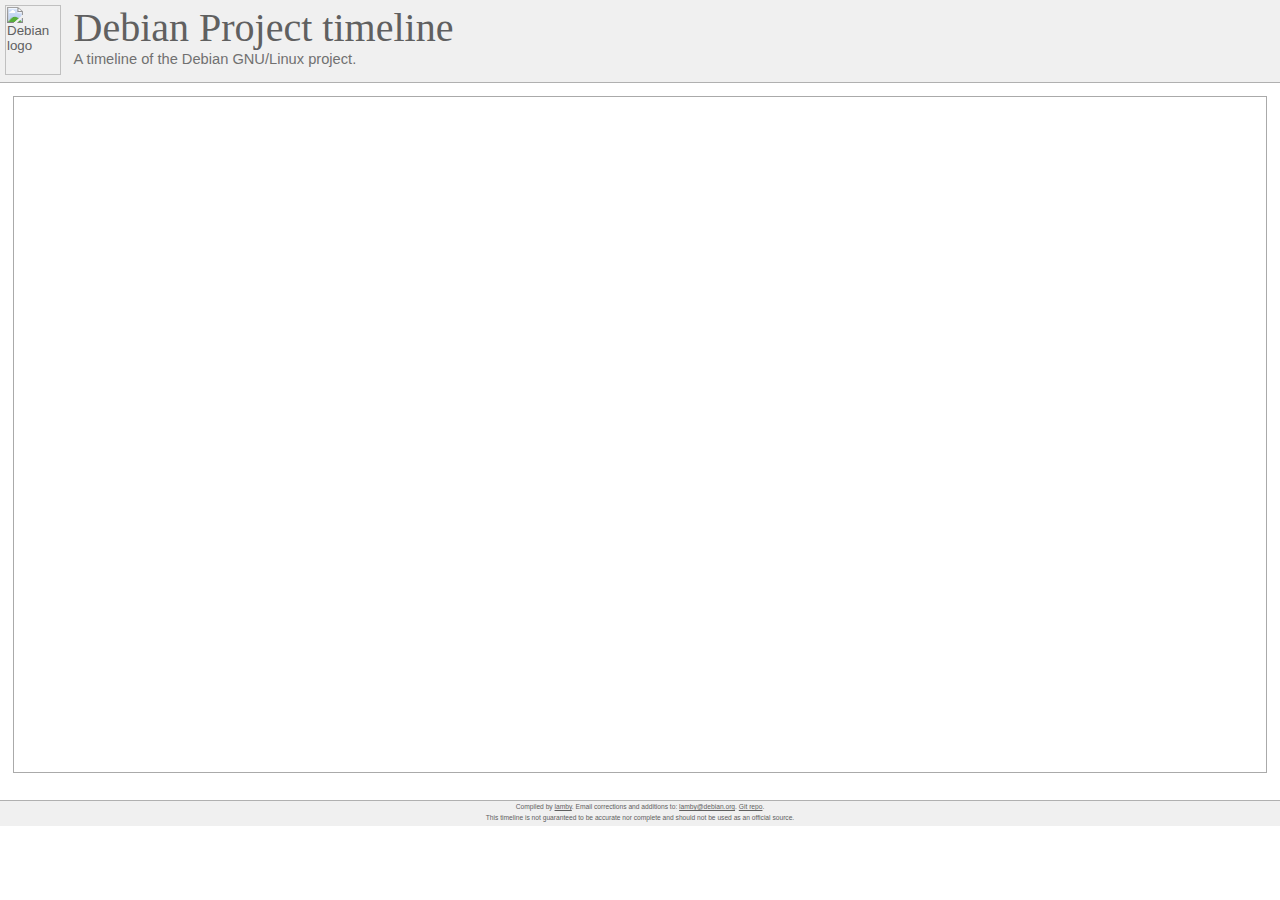
==== index.html @ 34a2d3ab "New email address." ====
<html>
<head>
<title>Debian Project Timeline - a timeline of the Debian GNU/Linux project</title>
<link rel="stylesheet" href="support/style.css" type="text/css" />
<script src="support/simile-ajax/simile-ajax-api.js" type="text/javascript"></script>
<script src="support/timeline/timeline-api.js" type="text/javascript"></script>
<script src="support/local.js" type="text/javascript"></script>
</head>

<body onload="onLoad();" onresize="onResize();">

<div id="header">
	<div id="debianlogo"><a href="/"><img src="support/debian.png" alt="Debian logo" width="56" height="70"></a></div>
	<div id="headertitle"><a href="/">Debian Project timeline</a></div>
	<div id="headersubtitle">A timeline of the Debian GNU/Linux project.</div>
</div>

<div id="maincontent"><div id="the-timeline" class="timeline-default" style="height: 75%;"></div></div>

<div id="footer">
	<p>Compiled by <a href="http://chris-lamb.co.uk/">lamby</a>. Email corrections and additions to: <a href="mailto:lamby@debian.org">lamby@debian.org</a>. <a href="http://git.chris-lamb.co.uk/?p=debian-timeline.git">Git repo</a>.<br/>
	<p>This timeline is not guaranteed to be accurate nor complete and should not be used as an official source.</p>
</div>

</body>
</html>
---- support/style.css ----
/* Stylesheet for mentors.debian.net */
/* (c) 2005,2006 the mentors.debian.net team */

body
{
    font-family: sans-serif;
    font-size: 10pt;
    background-color: #ffffff;
    margin: 0;
    padding: 0;
}

img
{
    border: 0;
}

h1,h2
{
	font-family: "Bitstream Vera Serif", Georgia, Palatino, serif;
	font-weight: normal;
	color: #d70751;
	margin: 0.5em 0 0.2em 0;
	padding: 0 0 0 0;
}

h1
{
	font-size: 170%;
	color: #000000;
}

h2
{
	font-size: 140%;
	color: #808080;
}

#maincontent
{
	padding: 1em;
}

#header
{
	background-color: #f0f0f0;
	color: #707070;
	padding: 0.5ex;
	min-height: 75px;	/* the top area is at least as large as the debian logo */
		/* does not work with the IE but you won't see me write hacks to
         * support buggy browsers */
    border-bottom: 1px solid #b0b0b0;
}

#debianlogo
{
	float: left;
	position: absolute;
	top: 5px;
	left: 5px;
}
#headertitle
{
    font-family: "Bitstream Vera Serif", Georgia, Palatino, serif;
	font-size: 300%;
	margin: 0;
	margin-left: 70px;	/* indentation from the debian logo on the lft */
	padding: 0;
	font-weight: 100;
}
#headertitle a
{
	text-decoration: none;
	font-weight: 100;
}

#headersubtitle
{
	padding: 0;
	margin: 0;
	margin-left: 70px;
	font-size: 110%;
	font-weight: 500;
}

#footer
{
	background-color: #f0f0f0;
	color: #707070;
	padding: 0.2em 1em 0.2em 1em;
	margin: 2em 0 0 0;
	text-align: center;
	clear: both;
    border-top: 1px solid #b0b0b0;
    	font-size: 0.5em;
}

p
{
	color: #606060;
	margin: 0.3ex 0em 1ex 0;
	padding: 0 0 0 0;
}

a
{
	color: #606060;
	text-decoration: underline;
}

a:hover
{
	_border-bottom: 1px solid #000000;
	background-color: #f0f0f0;
}

ul
{
    color: #606060;
}

table
{
    border-collapse: collapse;
    margin: 0.5em 0 0.5em 0;
}

.timeline-default {
    font-family: Trebuchet MS, Helvetica, Arial, sans serif;
    font-size: 1em;
    border: 1px solid #aaa;
}

.timeline-event-bubble-time { display: none; }
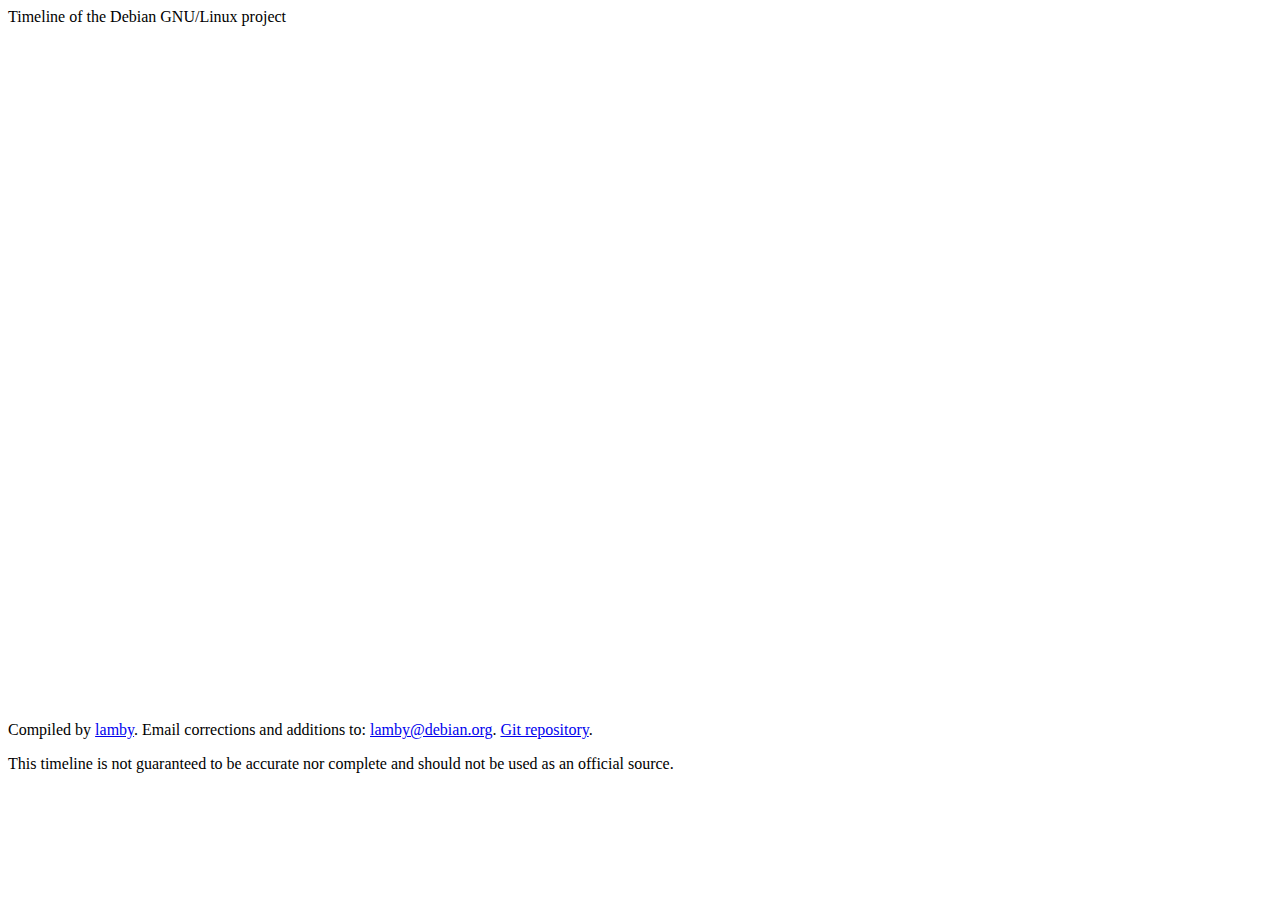
==== commit 0c464921: "Move to external copies of libjs-simile-timeline." ====
--- a/index.html
+++ b/index.html
@@ -1,24 +1,27 @@
 <html>
 <head>
 <title>Debian Project Timeline - a timeline of the Debian GNU/Linux project</title>
-<link rel="stylesheet" href="support/style.css" type="text/css" />
-<script src="support/simile-ajax/simile-ajax-api.js" type="text/javascript"></script>
-<script src="support/timeline/timeline-api.js" type="text/javascript"></script>
-<script src="support/local.js" type="text/javascript"></script>
+<link rel="stylesheet" href="media/debian-timeline.css" type="text/css" />
+<script type="text/javascript">
+ Timeline_ajax_url='media/timeline_ajax/simile-ajax-api.js';
+ Timeline_urlPrefix='media/timeline_js/';
+ Timeline_parameters='bundle=true';
+</script>
+<script src="/usr/share/javascript/timeline_js/timeline-api.js" type="text/javascript"></script>
+<script src="media/debian-timeline.js" type="text/javascript"></script>
 </head>
 
 <body onload="onLoad();" onresize="onResize();">
 
 <div id="header">
-	<div id="debianlogo"><a href="/"><img src="support/debian.png" alt="Debian logo" width="56" height="70"></a></div>
-	<div id="headertitle"><a href="/">Debian Project timeline</a></div>
-	<div id="headersubtitle">A timeline of the Debian GNU/Linux project.</div>
+  <p>Timeline of the Debian GNU/Linux project</p>
+  <div class="clear"></div>
 </div>
 
 <div id="maincontent"><div id="the-timeline" class="timeline-default" style="height: 75%;"></div></div>
 
 <div id="footer">
-	<p>Compiled by <a href="http://chris-lamb.co.uk/">lamby</a>. Email corrections and additions to: <a href="mailto:lamby@debian.org">lamby@debian.org</a>. <a href="http://git.chris-lamb.co.uk/?p=debian-timeline.git">Git repo</a>.<br/>
+	<p>Compiled by <a href="http://chris-lamb.co.uk/">lamby</a>. Email corrections and additions to: <a href="mailto:lamby@debian.org">lamby@debian.org</a>. <a href="http://git.chris-lamb.co.uk/?p=debian-timeline.git">Git repository</a>.<br/>
 	<p>This timeline is not guaranteed to be accurate nor complete and should not be used as an official source.</p>
 </div>
 
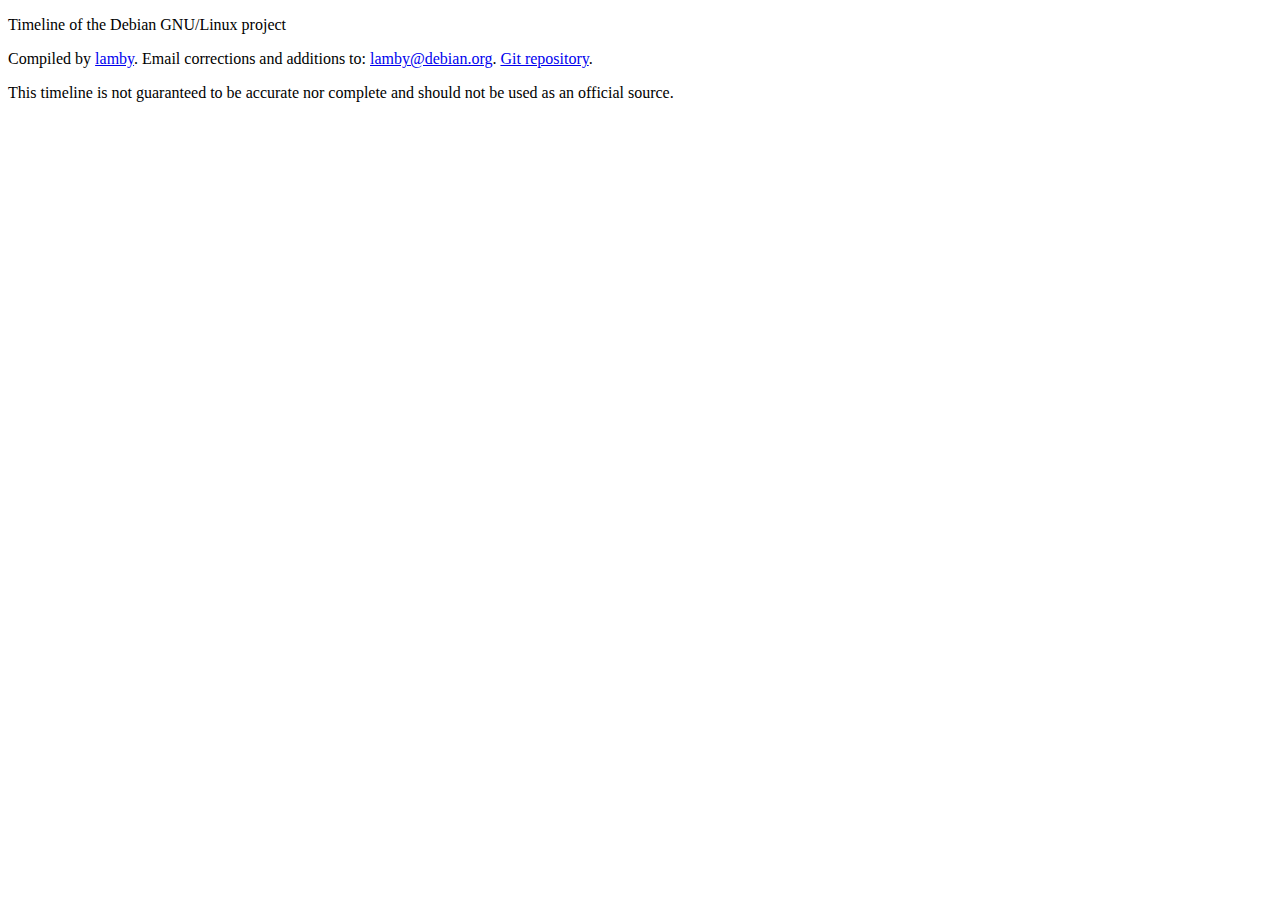
==== commit c5970fcd: "Use HTML5 doctype, etc." ====
--- a/index.html
+++ b/index.html
@@ -1,5 +1,7 @@
-<html>
+<!DOCTYPE html>
+<html lang="en">
 <head>
+<meta charset="utf-8">
 <title>Debian Project Timeline - a timeline of the Debian GNU/Linux project</title>
 <link rel="stylesheet" href="media/debian-timeline.css" type="text/css" />
 <script type="text/javascript">
@@ -7,7 +9,7 @@
  Timeline_urlPrefix='media/timeline_js/';
  Timeline_parameters='bundle=true';
 </script>
-<script src="/usr/share/javascript/timeline_js/timeline-api.js" type="text/javascript"></script>
+<script src="media/timeline_js/timeline-api.js" type="text/javascript"></script>
 <script src="media/debian-timeline.js" type="text/javascript"></script>
 </head>
 
@@ -21,7 +23,7 @@
 <div id="maincontent"><div id="the-timeline" class="timeline-default" style="height: 75%;"></div></div>
 
 <div id="footer">
-	<p>Compiled by <a href="http://chris-lamb.co.uk/">lamby</a>. Email corrections and additions to: <a href="mailto:lamby@debian.org">lamby@debian.org</a>. <a href="http://git.chris-lamb.co.uk/?p=debian-timeline.git">Git repository</a>.<br/>
+	<p>Compiled by <a href="http://chris-lamb.co.uk/">lamby</a>. Email corrections and additions to: <a href="mailto:lamby@debian.org">lamby@debian.org</a>. <a href="http://git.chris-lamb.co.uk/?p=debian/debian-timeline.git">Git repository</a>.<br/>
 	<p>This timeline is not guaranteed to be accurate nor complete and should not be used as an official source.</p>
 </div>
 
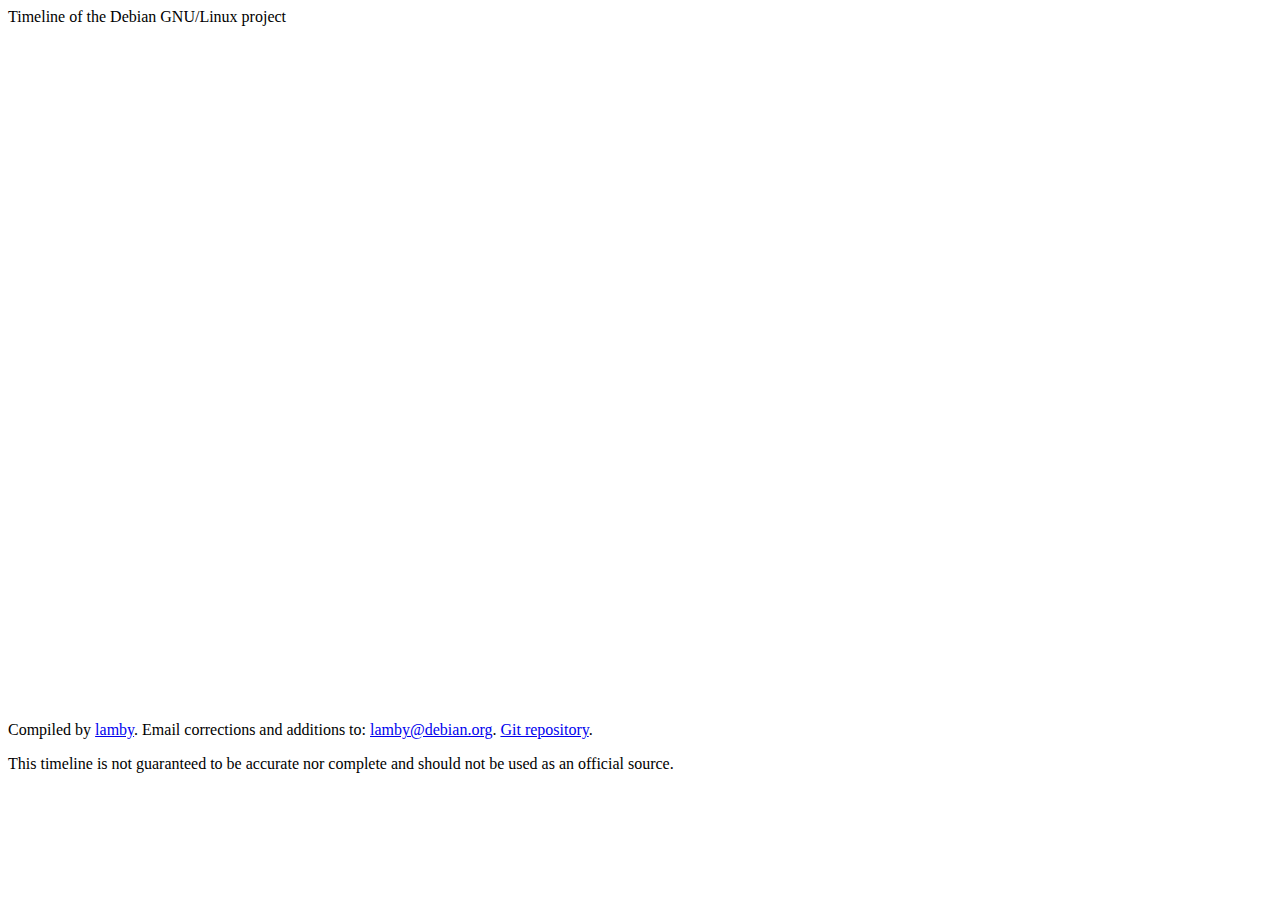
==== commit 0f14766b: "Revert "Use HTML5 doctype, etc."" ====
--- a/index.html
+++ b/index.html
@@ -1,7 +1,5 @@
-<!DOCTYPE html>
-<html lang="en">
+<html>
 <head>
-<meta charset="utf-8">
 <title>Debian Project Timeline - a timeline of the Debian GNU/Linux project</title>
 <link rel="stylesheet" href="media/debian-timeline.css" type="text/css" />
 <script type="text/javascript">
